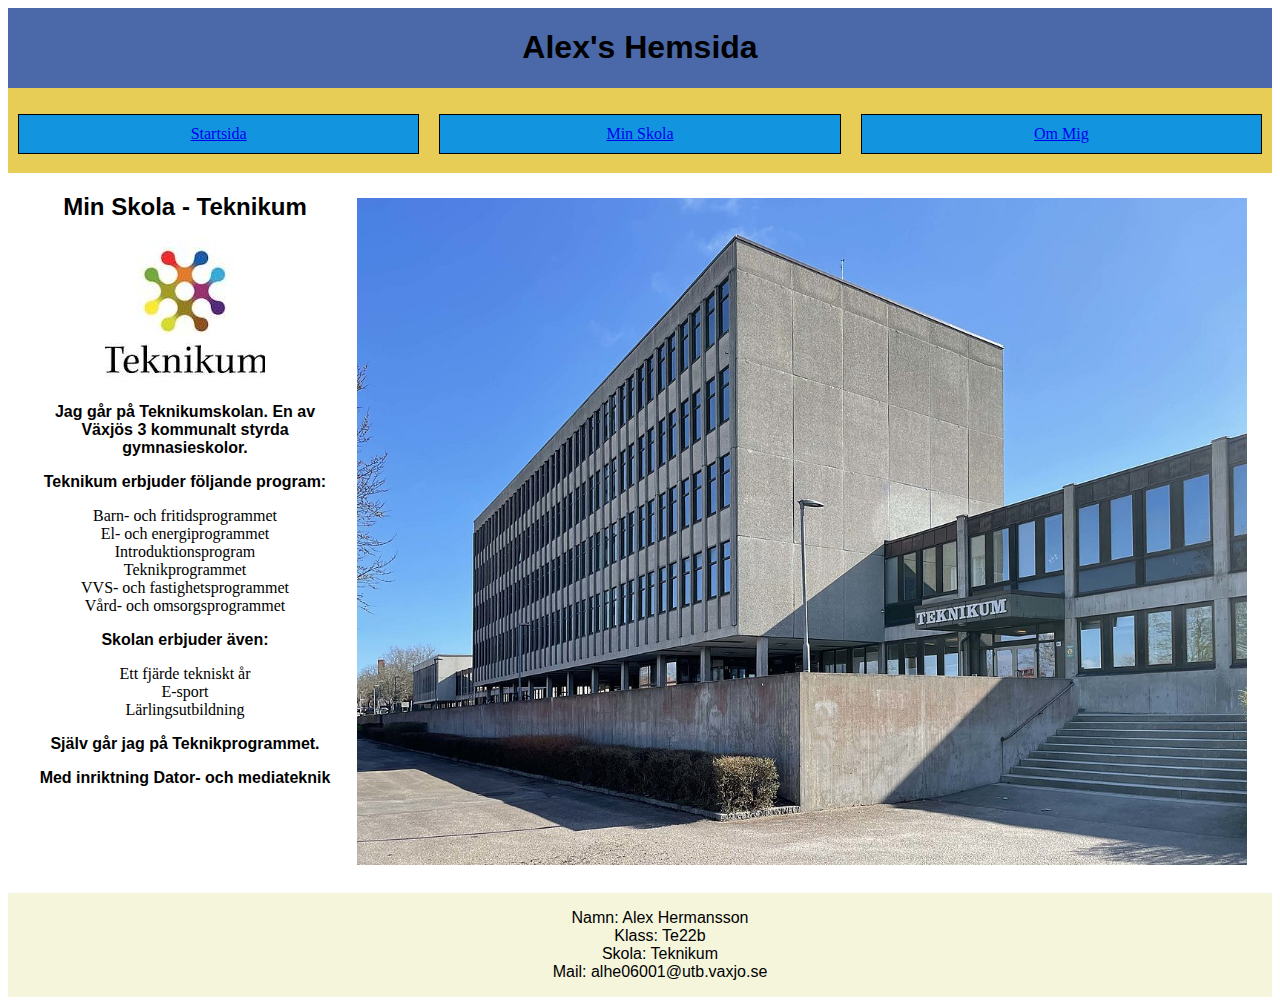
==== MinSkola.html @ 36d7c3ba "webbplats" ====
<!DOCTYPE html>
<html lang="sv">

    <head>
        <title>Min hemsida</title>
        <meta charset ="utf-8">
        <link href="style.css" rel="stylesheet">

    </head>
    <body>
        <div class="wrapper2">
            <header>
                <h1>Alex's Hemsida</h1>

            </header>
            <nav>
                <ul>
                    <li><a link href ="index.html">Startsida</a></li>
                    <li><a link href ="MinSkola.html">Min Skola</a></li>
                    <li><a link href ="OmMig.html">Om Mig</a></li>

                </ul>
                
            </nav>

            <main>
                <h2 >Min Skola - Teknikum</h2>

                <div class="omTeknikum">

                    <a href="https://www.teknikum.se">
                    <img src = "TeknikumLogga.jpg">
                    </a>
                    <p>Jag går på Teknikumskolan. En av Växjös 3 kommunalt styrda gymnasieskolor.</p>
                    <p>Teknikum erbjuder följande program:</p>

                    <ul>
                        <li>Barn- och fritidsprogrammet</li>
                        <li>El- och energiprogrammet</li>
                        <li>Introduktionsprogram</li>
                        <li>Teknikprogrammet</li>
                        <li>VVS- och fastighetsprogrammet</li>
                        <li>Vård- och omsorgsprogrammet</li>
                    </ul>
                    <p>Skolan erbjuder även:</p>
                    <ul>
                        <li>Ett fjärde tekniskt år</li>
                        <li>E-sport</li>
                        <li>Lärlingsutbildning</li>

                    </ul>

                    <p>Själv går jag på Teknikprogrammet.</p>
                    <p>Med inriktning Dator- och mediateknik</p>

                </div>

                <div class="teknikum">
                <img src="Teknikum_Växjö.jpg" alt="Teknikumskolans framsida">
                </div>


            </main>
            
            <footer>
                <ul>
                    <li>Namn: Alex Hermansson</li>
                    <li>Klass: Te22b</li>
                    <li>Skola: Teknikum</li>
                    <li>Mail: alhe06001@utb.vaxjo.se</li>

                </ul>

            </footer>
        </div>

    </body>

</html>
---- style.css ----
.wrapper, .wrapper2, .wrapper3{
    display: grid;
    grid-template-columns: auto;
    grid-template-rows: auto 85px 720px auto;
    grid-template-areas:
    "header"
    "nav"
    "main"
    "footer";
}

header{
    grid-area: header;
    background-color: rgba(9, 50, 138, 0.733);
}

nav{
    grid-area: nav;
    background-color: rgb(231, 204, 85);
    margin: 0px;
    border: 0px;

}

nav > ul > li{
    background-color: rgb(18, 148, 223);
    margin: 10px;
    padding: 10px;
    border: solid black 1px;
}

nav > ul{
    padding: 0px;
}

main{
    grid-area: main;
    background-color:rgba(255, 255, 255, 0.678);

}

footer{
    grid-area: footer;
    background-color: beige;

}

footer > ul > li{
    text-align: center;
    font-family: arial;
}

ul{
    list-style-type: none;
}

nav > ul{
    display: grid;
    grid-template-columns: 1fr 1fr 1fr;
    text-align: center;
}

h1{
    font-family: arial;
    text-align: center;
}

h2{
    font-family: Arial;
    text-align: center;
    padding-left: 0px;
      
}

.wrapper2 > main{
    display: grid;
    grid-template-columns: 1fr 1fr;
    grid-template-rows: 50px auto;
    grid-template-areas:
    "head mainright"
    "mainleft mainright";
}

.omTeknikum{
    grid-area: mainleft;
    text-align: center;
    padding-left: 30px;
}

.wrapper2 > .headline {
    grid-area: head;

}

.wrapper2 h2{
    padding-left: 30px;
}

.teknikum{
    grid-area: mainright;
    margin: 0 auto;
    
}

.teknikum img{
    width: 890px;
    padding: 25px;
}

.omTeknikum ul{
    padding: 0px;
    
}

.omTeknikum p{
    font-family: arial;
    font-weight: bold;
    
}

.indexText{
    text-align: center;
    font-family: arial;
    font-size: 25px;
}

.indexText img{
    margin: 20px;
    width: 800px;
 
}

.wrapper3 .OmMig{
    display: grid;
    grid-template-columns: 1fr 1fr 1fr;
    grid-template-rows: auto;
    grid-template-areas:
    "left"
    "center"
    "right";
    
}

.wrapper3 > .left{
    grid-area: left;
}

.left img{
    width: 450px;
    padding-left: 112px;
}

.wrapper3 > .center{
    grid-area: center;
}

.center{
    text-align: center;

}

.left > p, h3{
    text-align: center;
}

.left > p{
    font-size: 20px;
}
    


table, th, tr{
    border: solid 1px black;
    border-collapse: collapse;
    
}

table{
    margin: auto;
}

th{
    padding: 4px;
    width: 100px;
}

caption{
    font-family: arial;
    font-size: 17px;
    font-weight: bold;
    padding: 4px;
}

.wrapper3 > .right{
    grid-area: right;
}

.right > img{
    width: 450px;
    padding-left: 70px;
}

tr:nth-child(odd){
    background-color: rgb(185, 234, 79);

}

tr:nth-child(even){
    background-color: rgb(166, 240, 255);

}

th:nth-child(2){
    font-weight: lighter;
}

th:nth-child(3){
    font-weight: lighter;
}

tr:nth-child(1){
    background-color: rgb(253, 253, 253);
font-weight: 1000;
}

p{
    font-family: arial;
}
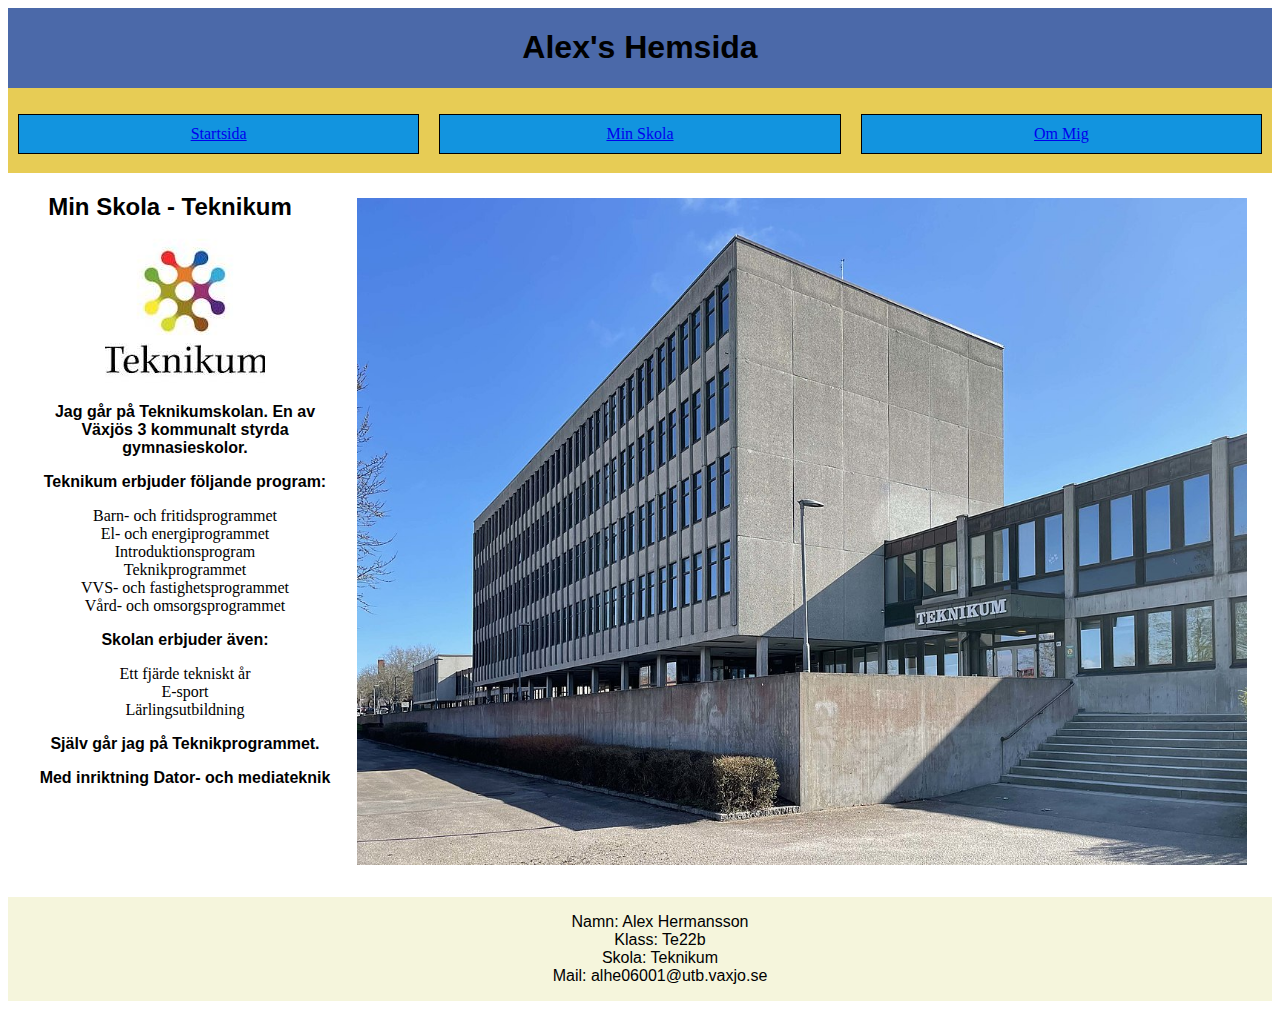
==== commit ed7657ef: "webbplats" ====
--- a/MinSkola.html
+++ b/MinSkola.html
@@ -1,23 +1,23 @@
-<!DOCTYPE html>
-<html lang="sv">
+<!DOCTYPE html> 
+<html lang="sv"> 
 
-    <head>
+    <head> 
         <title>Min hemsida</title>
-        <meta charset ="utf-8">
-        <link href="style.css" rel="stylesheet">
+        <meta charset ="utf-8"> 
+        <link href="style.css" rel="stylesheet"> 
 
     </head>
-    <body>
-        <div class="wrapper2">
-            <header>
-                <h1>Alex's Hemsida</h1>
+    <body> 
+        <div class="wrapper2"> <!--Wrapper2, för att skilja från div på index-->
+            <header> 
+                <h1>Alex's Hemsida</h1> 
 
             </header>
-            <nav>
-                <ul>
-                    <li><a link href ="index.html">Startsida</a></li>
-                    <li><a link href ="MinSkola.html">Min Skola</a></li>
-                    <li><a link href ="OmMig.html">Om Mig</a></li>
+            <nav> 
+                <ul> 
+                    <li><a href ="index.html">Startsida</a></li> 
+                    <li><a href ="MinSkola.html">Min Skola</a></li>
+                    <li><a href ="OmMig.html">Om Mig</a></li>
 
                 </ul>
                 
@@ -26,15 +26,16 @@
             <main>
                 <h2 >Min Skola - Teknikum</h2>
 
-                <div class="omTeknikum">
+                <div class="omTeknikum"> <!--samlar all den information jag vill ha på ena grid delen i en div-->
 
-                    <a href="https://www.teknikum.se">
-                    <img src = "TeknikumLogga.jpg">
+                    <a href="https://www.teknikum.se"> <!--Bildlänk från teknikums loggotyp till teknikums hemsida-->
+                    <img src = "TeknikumLogga.jpg" alt="Teknikums loggotyp"> <!--bild med teknikums logga-->
                     </a>
-                    <p>Jag går på Teknikumskolan. En av Växjös 3 kommunalt styrda gymnasieskolor.</p>
+
+                    <p>Jag går på Teknikumskolan. En av Växjös 3 kommunalt styrda gymnasieskolor.</p> 
                     <p>Teknikum erbjuder följande program:</p>
 
-                    <ul>
+                    <ul> <!--osorterad lista med teknikums program-->
                         <li>Barn- och fritidsprogrammet</li>
                         <li>El- och energiprogrammet</li>
                         <li>Introduktionsprogram</li>
@@ -42,7 +43,9 @@
                         <li>VVS- och fastighetsprogrammet</li>
                         <li>Vård- och omsorgsprogrammet</li>
                     </ul>
+
                     <p>Skolan erbjuder även:</p>
+
                     <ul>
                         <li>Ett fjärde tekniskt år</li>
                         <li>E-sport</li>
@@ -55,8 +58,8 @@
 
                 </div>
 
-                <div class="teknikum">
-                <img src="Teknikum_Växjö.jpg" alt="Teknikumskolans framsida">
+                <div class="teknikum"> <!--annan div för att få bilden på andra grid delen-->
+                <img src="Teknikum_Växjö.jpg" alt="Teknikumskolans framsida"> <!--bild på teknikums framsida-->
                 </div>
 
 
--- a/style.css
+++ b/style.css
@@ -1,8 +1,8 @@
 
-.wrapper, .wrapper2, .wrapper3{
+.wrapper, .wrapper2, .wrapper3{ /*skapar grid för alla sidor, så att footer, den globala menyn och webbplatstiteln är lika*/
     display: grid;
     grid-template-columns: auto;
-    grid-template-rows: auto 85px 720px auto;
+    grid-template-rows: auto 85px 724px auto;
     grid-template-areas:
     "header"
     "nav"
@@ -10,70 +10,64 @@
     "footer";
 }
 
-header{
+header{ /*Gör så att sidohuvet är längst upp i grid arean "header" och har en blå bakgrundsfärg*/
     grid-area: header;
     background-color: rgba(9, 50, 138, 0.733);
 }
 
-nav{
+nav{ /*Den globala menyn. Gör så att "nav" ligger i grid arean "nav" och får en gul bakgrundsfärg.*/
     grid-area: nav;
     background-color: rgb(231, 204, 85);
-    margin: 0px;
-    border: 0px;
-
-}
-
-nav > ul > li{
+
+}
+
+nav > ul > li{ /*Gör så att listelementen som ligger under ul som den ligger under nav får en ljusare blå som bakgrundsfärg, och så att de är lite mellanrum mellan dem*/
     background-color: rgb(18, 148, 223);
     margin: 10px;
-    padding: 10px;
+    padding: 10px; /*gör "boxarna" med länkarna lite större så att de inte är pinnsmala, bara för att det ser bättre ut.*/
     border: solid black 1px;
 }
 
-nav > ul{
+nav > ul{ /*Detta kodblock gör så att ul inom nav inte har någon padding vilket det har annars, gör också en regional grid så att listelementen ligger horizontelt*/
     padding: 0px;
-}
-
-main{
+    display: grid;
+    grid-template-columns: 1fr 1fr 1fr;
+    text-align: center;
+}
+
+main{ /*lägger main inom grid area main, ger den en vitaktig bakgrundsfärg*/
     grid-area: main;
     background-color:rgba(255, 255, 255, 0.678);
 
 }
 
-footer{
+footer{ /*lägger footer inom grid arean footer och ger den bakgrundsfärgen beige*/
     grid-area: footer;
     background-color: beige;
 
 }
 
-footer > ul > li{
-    text-align: center;
-    font-family: arial;
-}
-
-ul{
+footer > ul > li{ /*gör så att listan inom footern är centrerad och har typsnittet arial*/
+    text-align: center;
+    font-family: arial;
+}
+
+ul{ /*gör så att oorganiserade listor inte har någon stil, alltså inga punkter som markerar varje listelement*/
     list-style-type: none;
 }
 
-nav > ul{
-    display: grid;
-    grid-template-columns: 1fr 1fr 1fr;
-    text-align: center;
-}
-
-h1{
-    font-family: arial;
-    text-align: center;
-}
-
-h2{
+h1{ /*Ändrar rubriken till typsnitt arial och centrerar den*/
+    font-family: arial;
+    text-align: center;
+}
+
+h2{ /*Ändrar alla underrubriker 2 till typsnittet arial, centrerar den*/
     font-family: Arial;
     text-align: center;
-    padding-left: 0px;
       
 }
 
-.wrapper2 > main{
+.wrapper2 > main{ /*gör en grid av main inom wrapper2*/
     display: grid;
     grid-template-columns: 1fr 1fr;
     grid-template-rows: 50px auto;
@@ -82,56 +76,51 @@
     "mainleft mainright";
 }
 
-.omTeknikum{
+.omTeknikum{ /*Gör så att div omTeknikum hamnar i grid area mainleft, centreras och har vänster padding 30px*/
     grid-area: mainleft;
     text-align: center;
     padding-left: 30px;
 }
 
-.wrapper2 > .headline {
+.wrapper2 > h2 { /*Gör så att underrubrik 2 hamnar i grid area head*/
     grid-area: head;
 
 }
 
-.wrapper2 h2{
-    padding-left: 30px;
-}
-
-.teknikum{
+.teknikum{ /*Gör så att bilden inom div med klass teknikum hamnar i grid area mainright och centreras*/
     grid-area: mainright;
     margin: 0 auto;
     
 }
 
-.teknikum img{
+.teknikum > img{ /*Ändrar storleken på bilden, och gör så att den inte nuddar toppen med hjälp utav padding*/
     width: 890px;
     padding: 25px;
 }
 
-.omTeknikum ul{
+.omTeknikum > ul{ /*tar bort paddingen på listan inom omTeknikum*/
     padding: 0px;
     
 }
 
-.omTeknikum p{
-    font-family: arial;
-    font-weight: bold;
-    
-}
-
-.indexText{
+.omTeknikum > p{ /*Ändrar typsnitt och tjocklek på paragraferna inom omTeknikum*/
+    font-weight: bold;
+    
+}
+
+.indexText{ /*Ändrar typsnitt, teckenstorlek och centrerar allt inom klassen indexText*/
     text-align: center;
     font-family: arial;
     font-size: 25px;
 }
 
-.indexText img{
+.indexText > img{ /*Ändrar storlek och positionering av bilden inom indexText*/
     margin: 20px;
     width: 800px;
  
 }
 
-.wrapper3 .OmMig{
+.wrapper3 .OmMig{ /*gör en grid i wrapper3 och OmMig, blir lite konstigt och jag ångrar det, men det blir för mycket krångel att ändra. Valideringen såg inget fel på det häller*/
     display: grid;
     grid-template-columns: 1fr 1fr 1fr;
     grid-template-rows: auto;
@@ -142,102 +131,98 @@
     
 }
 
-.wrapper3 > .left{
+.wrapper3 > .left{ /*lägger left inom grid arean left*/
     grid-area: left;
 }
 
-.left img{
+.left > img{ /*Ändrar storlek och position utav bilden i left*/
     width: 450px;
     padding-left: 112px;
 }
 
-.wrapper3 > .center{
+.wrapper3 > .center{ /*lägger  center inom grid arean center*/
     grid-area: center;
 }
 
-.center{
-    text-align: center;
-
-}
-
-.left > p, h3{
-    text-align: center;
-}
-
-.left > p{
+.center{ /*Gör så att all text inom center centreras*/
+    text-align: center;
+
+}
+
+.left > p, h3{ /*gör så att alla p och h3 inom left centreras*/
+    text-align: center;
+}
+
+.left > p{ /*ändrar teckenstorleken på alla p inom left*/
     font-size: 20px;
 }
     
-
-
-table, th, tr{
+table, td, tr{ /*skapar en 1 pixlig svart solid border runtom table, td och tr elementen, sedan fixar bordern mellan de olika elementen med collapse*/
     border: solid 1px black;
     border-collapse: collapse;
     
 }
 
-table{
+table{ /*Centrerar tabellen*/
     margin: auto;
 }
 
-th{
+td{ /*Gör så att cellerna inom tabellen blir lika stora*/
     padding: 4px;
     width: 100px;
 }
 
-caption{
+caption{ /*Ändrar tabellens rubrik, typsnitt arial, storlek 17 pixlar, tjocktext*/
     font-family: arial;
     font-size: 17px;
     font-weight: bold;
     padding: 4px;
 }
 
-.wrapper3 > .right{
+.wrapper3 > .right{ /*Placerar right inom gridområdet right*/
     grid-area: right;
 }
 
-.right > img{
+.right > img{ /*Ändrar placering och storlek på bild elementen inom right*/
     width: 450px;
     padding-left: 70px;
 }
 
-tr:nth-child(odd){
+tr:nth-child(odd){ /*Varje udda rad inom tabellen får en viss bakgrundsfärg*/
     background-color: rgb(185, 234, 79);
 
 }
 
-tr:nth-child(even){
+tr:nth-child(even){ /*Varje jämn rad inom tabellen får en viss bakgrundsfärg*/
     background-color: rgb(166, 240, 255);
 
 }
 
-th:nth-child(2){
-    font-weight: lighter;
-}
-
-th:nth-child(3){
-    font-weight: lighter;
-}
-
-tr:nth-child(1){
+td:nth-child(1){ /*Gör all text inom den första kolumnen tjock*/
+    font-weight: bold;
+}
+
+tr:nth-child(18){ /*Den 18de raden i tabellen får en annan bakgrundsfärg och texten blir tjock.*/
     background-color: rgb(253, 253, 253);
-font-weight: 1000;
-}
-
-p{
-    font-family: arial;
-}
-
-
-
-
-
-
-
-
-
-
-
-
-
-
+    font-weight: bold;
+}
+
+p{ /*ändrar alla p på hela sidan till typsnittet arial*/
+    font-family: arial;
+}
+
+
+
+
+
+
+
+
+
+
+
+
+
+
+
+
